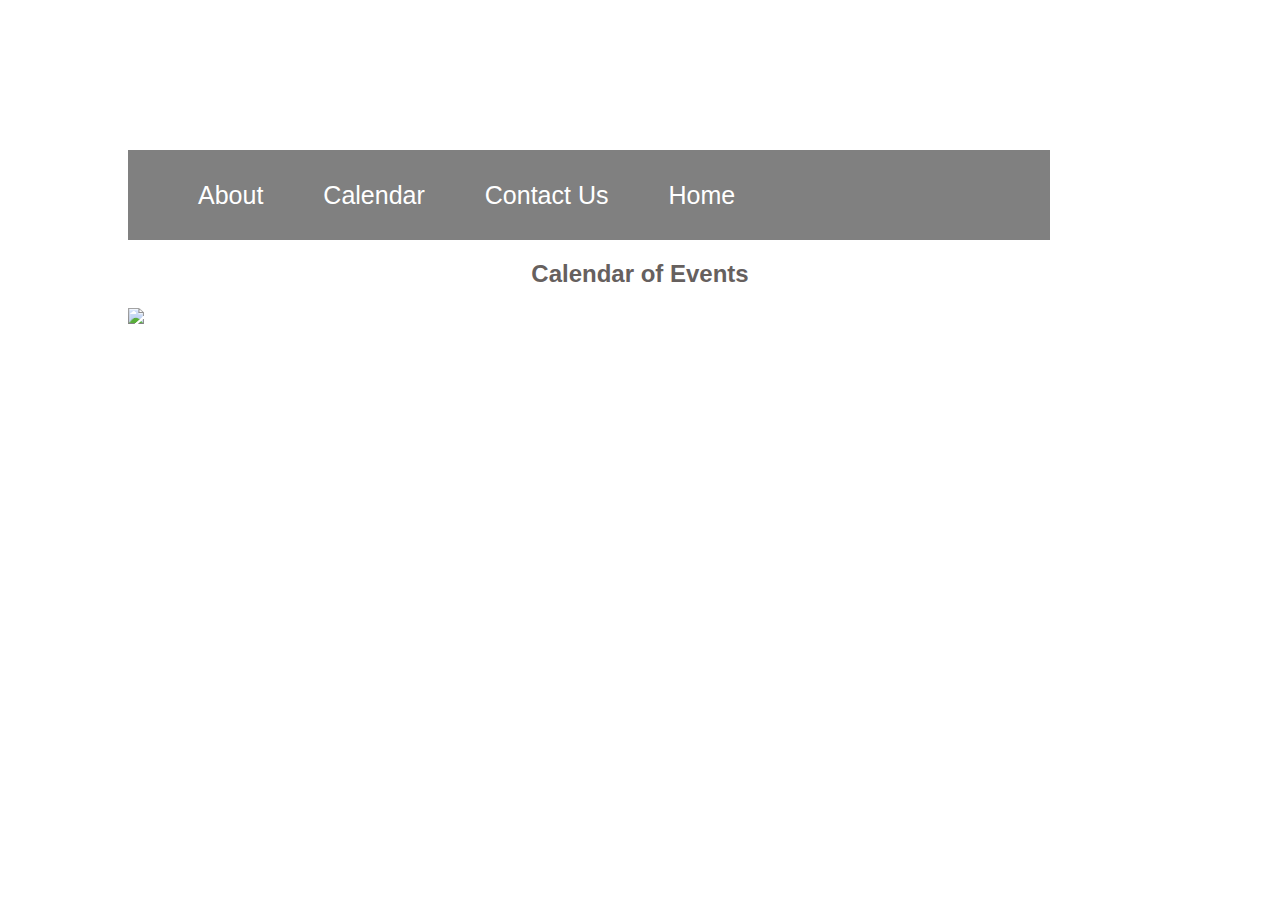
==== calendar.html @ f098503f "Add files via upload" ====
<!DOCTYPE html>
<html lang="en">
	<head>
		<title>Events For Vets - About Us</title>
		<link href="calendarcss.css" rel="stylesheet" type="text/css" />
		</head>
		<body>
		<header>
		<div>
		<section id="banner">
		</div>
		<nav>
		<div>
		<section id="navigation">
		<!--Navigation items will be placed here. -->
		<ul>
	
			<li><a href="aboutus.html">About</a></li>
			<li><a href="calendar.html">Calendar</a></li>
			<li><a href="contactus.html">Contact Us</a></li>
			<li><a href="index.html">Home</a></li>
		
		</ul>
		</section>
		</div>
		</nav>
		<div>
		<h2>Calendar of Events</h2>
		</header>
		<img src="images/calendar.png">
		<br/>
		
		
		</html>
---- calendarcss.css ----
body{
	font-family: Verdana, Ariel, sans-serif;
	max-width: 80%;
	margin: auto;
}
.content {
	max-width: 500px;
	margin: auto;
}

#banner{
	width: 100%;
	height: 150px;
	background-image: url("images/mockupheader.PNG");
	background-repeat: no-repeat;
	background-size: 100%;
}

#navigation {
	background-color: gray;
	width: 90%;
	height: 60px;
	position: relative;
	text-align: center;
	padding: 15px 0;
	
}

nav ul li{
	color: white;
	font-size: 25px;
	list-style-type: none;
	float: left;
	text-align: center;
}
nav ul li a{
	color: white;
	text-decoration: none;
	margin: 20px;
	padding: 10px;
	
}
nav ul li a:hover{
	color: black;
	background-color: white;
}
	
	

h2,h4{
	color: rgb(102,96,94);
	text-align: center;
}
img{
	width: 700px;
	height: auto;
}
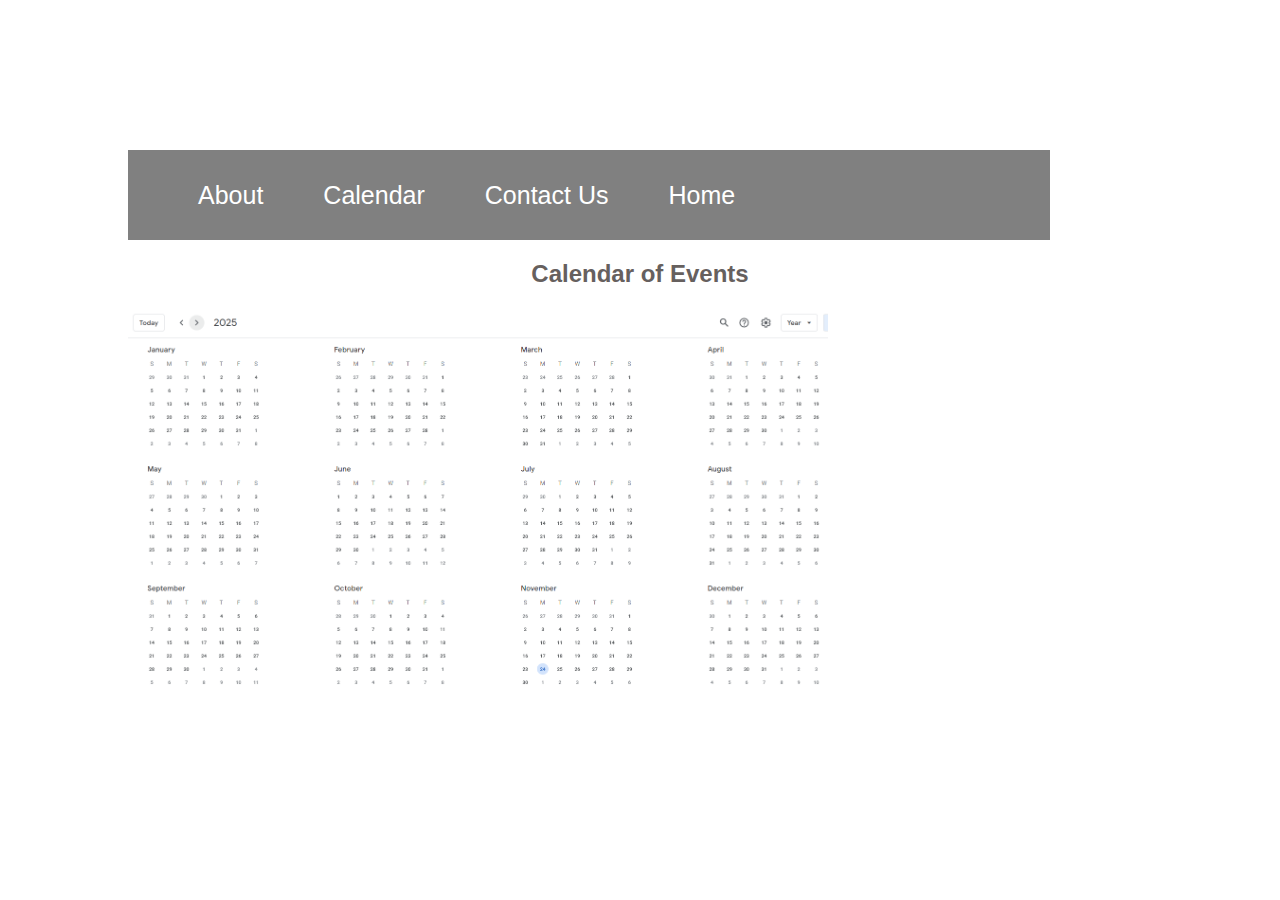
==== commit ad65bb1e: "Update calendar.html" ====
--- a/calendar.html
+++ b/calendar.html
@@ -27,8 +27,8 @@
 		<div>
 		<h2>Calendar of Events</h2>
 		</header>
-		<img src="images/calendar.png">
+		<img src="calendar.png">
 		<br/>
 		
 		
-		</html>+		</html>
